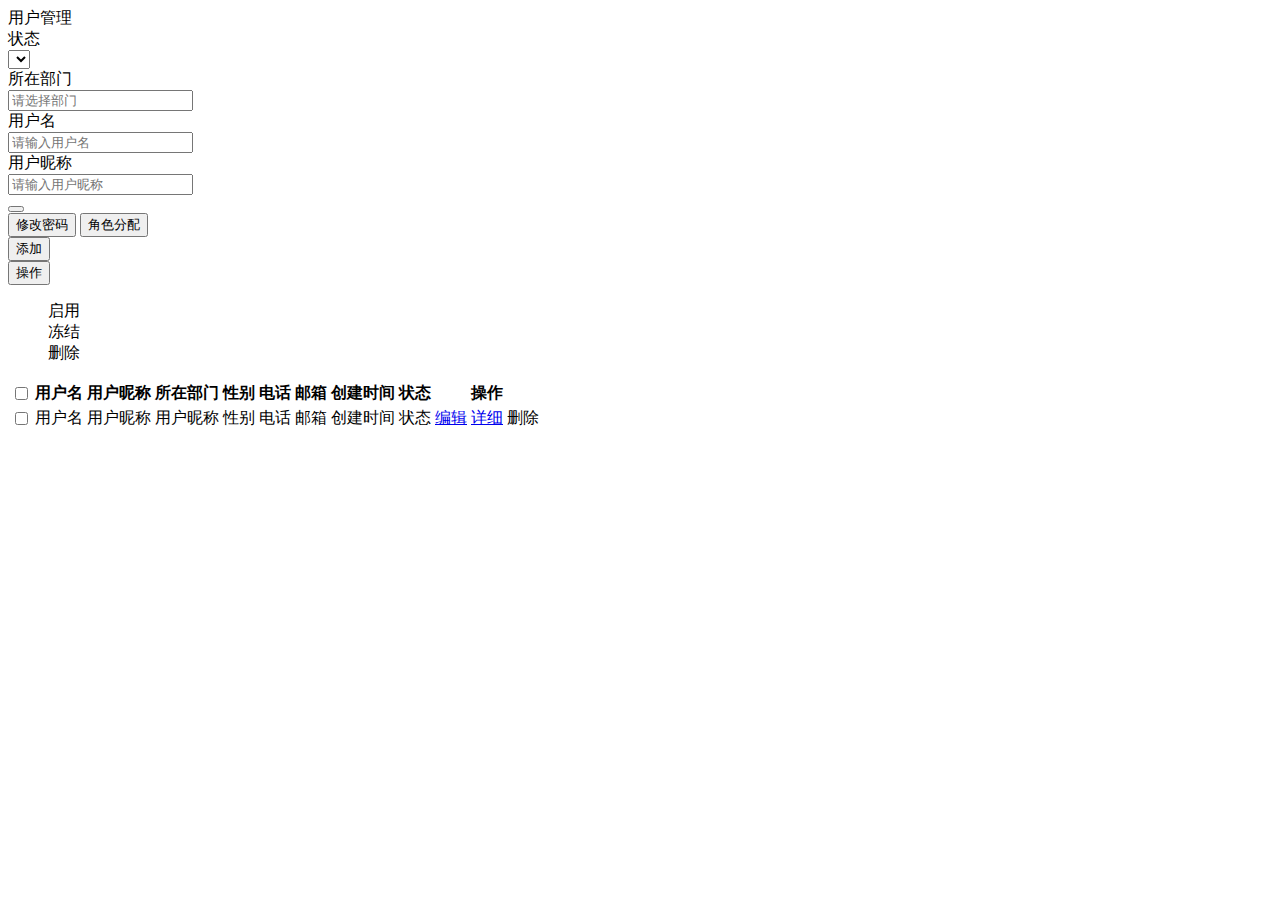
==== sd-core/src/main/resources/templates/system/user/index.html @ ff8b51a6 "更换模板引擎" ====
<!DOCTYPE html>
<html xmlns:th="http://www.thymeleaf.org"
      xmlns:mo="https://gitee.com/aun/Timo"
      xmlns:shiro="http://www.pollix.at/thymeleaf/shiro">
<head th:replace="/common/template :: header(~{::title},~{::link},~{::style})">
    <link rel="stylesheet" th:href="@{/lib/zTree_v3/css/zTreeStyle/zTreeStyle.css}" type="text/css">
</head>
<body class="timo-layout-page">
<div class="layui-card">
    <div class="layui-card-header timo-card-header">
        <span><i class="fa fa-bars"></i> 用户管理</span>
        <i class="layui-icon layui-icon-refresh refresh-btn"></i>
        <a th:href="@{/system/user/export}" shiro:hasPermission="system:user:export"><i class="fa fa-download"></i></a>
    </div>
    <div class="layui-card-body">
        <div class="layui-row timo-card-screen put-row">
            <div class="pull-left layui-form-pane timo-search-box">
                <div class="layui-inline">
                    <label class="layui-form-label">状态</label>
                    <div class="layui-input-block timo-search-status">
                        <select class="timo-search-select" name="status" mo:dict="SEARCH_STATUS"
                                mo-selected="${param.status}"></select>
                    </div>
                </div>
                <div class="layui-inline">
                    <label class="layui-form-label">所在部门</label>
                    <div class="layui-input-block">
                        <input class="layui-input select-tree"
                               th:attr="data-url=@{/system/dept/list}, data-value=${dept?.id}" th:value="${dept?.title}"
                               type="text" name="dept" placeholder="请选择部门">
                    </div>
                </div>
                <div class="layui-inline">
                    <label class="layui-form-label">用户名</label>
                    <div class="layui-input-block">
                        <input type="text" name="username" th:value="${param.username}" placeholder="请输入用户名"
                               autocomplete="off" class="layui-input">
                    </div>
                </div>
                <div class="layui-inline">
                    <label class="layui-form-label">用户昵称</label>
                    <div class="layui-input-block">
                        <input type="text" name="nickname" th:value="${param.nickname}" placeholder="请输入用户昵称"
                               autocomplete="off" class="layui-input">
                    </div>
                </div>
                <div class="layui-inline">
                    <button class="layui-btn timo-search-btn">
                        <i class="fa fa-search"></i>
                    </button>
                </div>
            </div>
            <div class="pull-right screen-btn-group">
                <div class="btn-group-left">
                    <button class="layui-btn open-popup-param" data-title="修改密码" th:attr="data-url=@{/system/user/pwd}"
                            shiro:hasPermission="system:user:pwd" data-size="456,242">
                        <i class="fa fa-refresh"></i> 修改密码
                    </button>
                    <button class="layui-btn open-popup-param" data-type="radio" data-title="角色分配"
                            th:attr="data-url=@{/system/user/role}" shiro:hasPermission="system:user:role"
                            data-size="480,400">
                        <i class="fa fa-user-secret"></i> 角色分配
                    </button>
                </div>
                <div class="btn-group-right">
                    <button class="layui-btn open-popup" data-title="添加用户" th:attr="data-url=@{/system/user/add}"
                            shiro:hasPermission="system:user:add" data-size="auto">
                        <i class="fa fa-plus"></i> 添加
                    </button>
                    <div class="btn-group" shiro:hasPermission="system:user:status">
                        <button class="layui-btn">操作<span class="caret"></span></button>
                        <dl class="layui-nav-child layui-anim layui-anim-upbit">
                            <dd><a class="ajax-status" th:href="@{/system/user/status/ok}">启用</a></dd>
                            <dd><a class="ajax-status" th:href="@{/system/user/status/freezed}">冻结</a></dd>
                            <dd><a class="ajax-status" th:href="@{/system/user/status/delete}">删除</a></dd>
                        </dl>
                    </div>
                </div>
            </div>
        </div>
        <div class="timo-table-wrap">
            <table class="layui-table timo-table">
                <thead>
                <tr>
                    <th class="timo-table-checkbox">
                        <label class="timo-checkbox"><input type="checkbox">
                            <i class="layui-icon layui-icon-ok"></i></label>
                    </th>
                    <th class="sortable" data-field="username">用户名</th>
                    <th class="sortable" data-field="nickname">用户昵称</th>
                    <th class="sortable" data-field="dept">所在部门</th>
                    <th class="sortable" data-field="sex">性别</th>
                    <th class="sortable" data-field="phone">电话</th>
                    <th class="sortable" data-field="email">邮箱</th>
                    <th class="sortable" data-field="createDate">创建时间</th>
                    <th>状态</th>
                    <th>操作</th>
                </tr>
                </thead>
                <tbody>
                <tr th:each="item:${list}">
                    <td><label class="timo-checkbox"><input type="checkbox" th:value="${item.id}">
                        <i class="layui-icon layui-icon-ok"></i></label></td>
                    <td th:text="${item.username}">用户名</td>
                    <td th:text="${item.nickname}">用户昵称</td>
                    <td th:text="${item.dept?.title}">用户昵称</td>
                    <td th:text="${#dicts.keyValue('USER_SEX', item.sex)}">性别</td>
                    <td th:text="${item.phone}">电话</td>
                    <td th:text="${item.email}">邮箱</td>
                    <td th:text="${#dates.format(item.createDate, 'yyyy-MM-dd HH:mm:ss')}">创建时间</td>
                    <td th:text="${#dicts.dataStatus(item.status)}">状态</td>
                    <td>
                        <a class="open-popup" data-title="编辑用户" th:attr="data-url=@{'/system/user/edit/'+${item.id}}"
                           shiro:hasPermission="system:user:edit"
                           data-size="600,570" href="#">编辑</a>
                        <a class="open-popup" data-title="详细信息" th:attr="data-url=@{'/system/user/detail/'+${item.id}}"
                           shiro:hasPermission="system:user:detail"
                           data-size="800,600" href="#">详细</a>
                        <a class="ajax-get" th:attr="data-msg='您是否删除'+${item.nickname}"
                           th:href="@{/system/user/status/delete(ids=${item.id})}"
                           shiro:hasPermission="system:user:status">删除</a>
                    </td>
                </tr>
                </tbody>
            </table>
        </div>
        <div th:replace="/common/fragment :: page"></div>
    </div>
</div>
<script th:replace="/common/template :: script"></script>
<script type="text/javascript" th:src="@{/js/plugins/jquery-2.2.4.min.js}"></script>
<script type="text/javascript" th:src="@{/lib/zTree_v3/js/jquery.ztree.core.min.js}"></script>
<script type="text/javascript" th:src="@{/js/timoTree.js}"></script>
<script type="text/javascript">
    var local = window.localStorage;
    // 树形菜单
    $.fn.selectTree({
        rootTree: '全部',
        onSelected: function (treeNode) {
            local.setItem('deptTitle', treeNode.name);
        }
    });
</script>
</body>
</html>
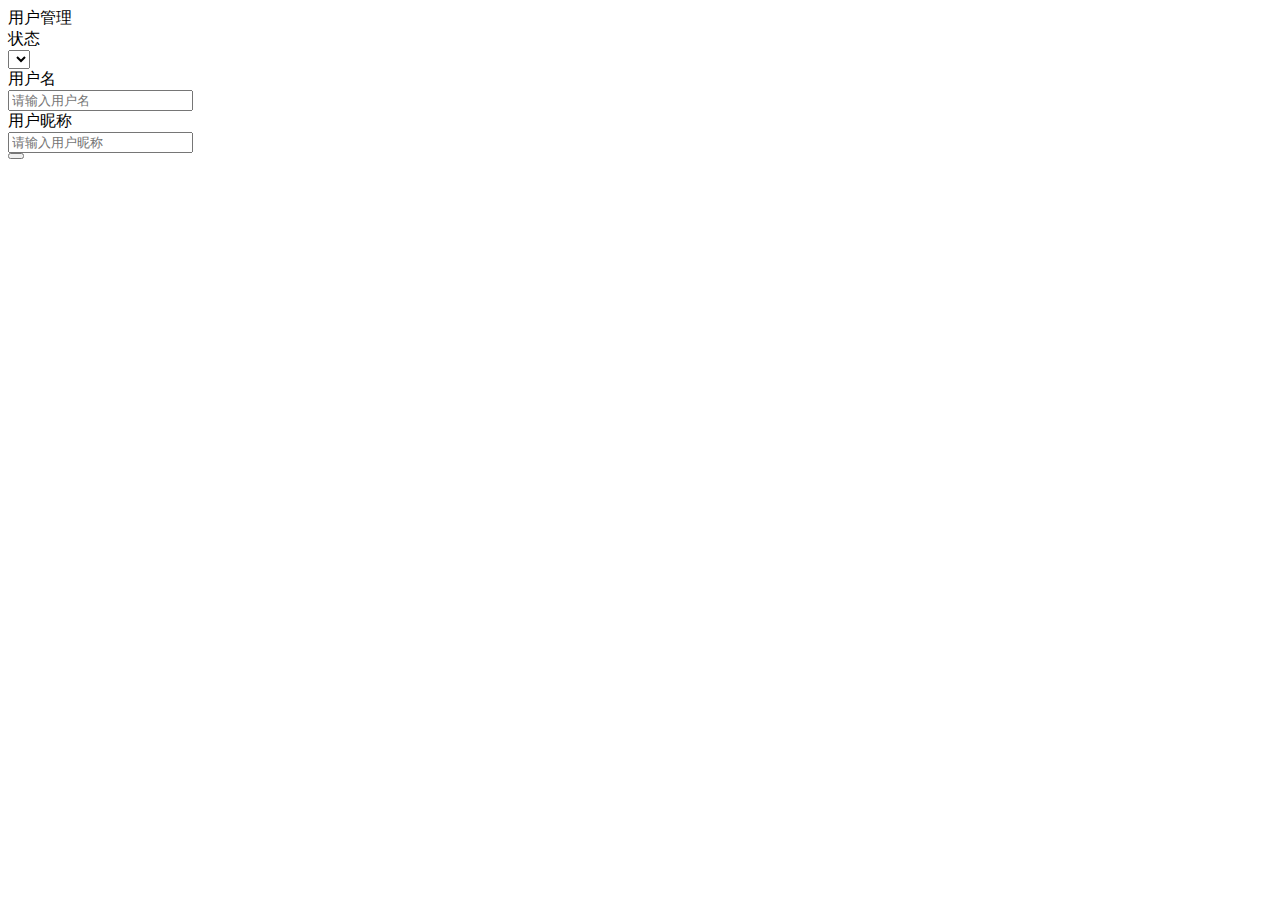
==== commit 8a95bd2f: "layui表格" ====
--- a/sd-core/src/main/resources/templates/system/user/index.html
+++ b/sd-core/src/main/resources/templates/system/user/index.html
@@ -1,7 +1,7 @@
-<!DOCTYPE html>
-<html xmlns:th="http://www.thymeleaf.org"
-      xmlns:mo="https://gitee.com/aun/Timo"
-      xmlns:shiro="http://www.pollix.at/thymeleaf/shiro">
+<!DOCTYPE>
+<html lang="en" xmlns="http://www.w3.org/1999/xhtml"
+      xmlns:th="http://www.thymeleaf.org">
+
 <head th:replace="/common/template :: header(~{::title},~{::link},~{::style})">
     <link rel="stylesheet" th:href="@{/lib/zTree_v3/css/zTreeStyle/zTreeStyle.css}" type="text/css">
 </head>
@@ -10,7 +10,6 @@
     <div class="layui-card-header timo-card-header">
         <span><i class="fa fa-bars"></i> 用户管理</span>
         <i class="layui-icon layui-icon-refresh refresh-btn"></i>
-        <a th:href="@{/system/user/export}" shiro:hasPermission="system:user:export"><i class="fa fa-download"></i></a>
     </div>
     <div class="layui-card-body">
         <div class="layui-row timo-card-screen put-row">
@@ -22,14 +21,7 @@
                                 mo-selected="${param.status}"></select>
                     </div>
                 </div>
-                <div class="layui-inline">
-                    <label class="layui-form-label">所在部门</label>
-                    <div class="layui-input-block">
-                        <input class="layui-input select-tree"
-                               th:attr="data-url=@{/system/dept/list}, data-value=${dept?.id}" th:value="${dept?.title}"
-                               type="text" name="dept" placeholder="请选择部门">
-                    </div>
-                </div>
+
                 <div class="layui-inline">
                     <label class="layui-form-label">用户名</label>
                     <div class="layui-input-block">
@@ -51,95 +43,71 @@
                 </div>
             </div>
             <div class="pull-right screen-btn-group">
-                <div class="btn-group-left">
-                    <button class="layui-btn open-popup-param" data-title="修改密码" th:attr="data-url=@{/system/user/pwd}"
-                            shiro:hasPermission="system:user:pwd" data-size="456,242">
-                        <i class="fa fa-refresh"></i> 修改密码
-                    </button>
-                    <button class="layui-btn open-popup-param" data-type="radio" data-title="角色分配"
-                            th:attr="data-url=@{/system/user/role}" shiro:hasPermission="system:user:role"
-                            data-size="480,400">
-                        <i class="fa fa-user-secret"></i> 角色分配
-                    </button>
-                </div>
-                <div class="btn-group-right">
-                    <button class="layui-btn open-popup" data-title="添加用户" th:attr="data-url=@{/system/user/add}"
-                            shiro:hasPermission="system:user:add" data-size="auto">
-                        <i class="fa fa-plus"></i> 添加
-                    </button>
-                    <div class="btn-group" shiro:hasPermission="system:user:status">
-                        <button class="layui-btn">操作<span class="caret"></span></button>
-                        <dl class="layui-nav-child layui-anim layui-anim-upbit">
-                            <dd><a class="ajax-status" th:href="@{/system/user/status/ok}">启用</a></dd>
-                            <dd><a class="ajax-status" th:href="@{/system/user/status/freezed}">冻结</a></dd>
-                            <dd><a class="ajax-status" th:href="@{/system/user/status/delete}">删除</a></dd>
-                        </dl>
-                    </div>
-                </div>
+
             </div>
         </div>
         <div class="timo-table-wrap">
-            <table class="layui-table timo-table">
-                <thead>
-                <tr>
-                    <th class="timo-table-checkbox">
-                        <label class="timo-checkbox"><input type="checkbox">
-                            <i class="layui-icon layui-icon-ok"></i></label>
-                    </th>
-                    <th class="sortable" data-field="username">用户名</th>
-                    <th class="sortable" data-field="nickname">用户昵称</th>
-                    <th class="sortable" data-field="dept">所在部门</th>
-                    <th class="sortable" data-field="sex">性别</th>
-                    <th class="sortable" data-field="phone">电话</th>
-                    <th class="sortable" data-field="email">邮箱</th>
-                    <th class="sortable" data-field="createDate">创建时间</th>
-                    <th>状态</th>
-                    <th>操作</th>
-                </tr>
-                </thead>
-                <tbody>
-                <tr th:each="item:${list}">
-                    <td><label class="timo-checkbox"><input type="checkbox" th:value="${item.id}">
-                        <i class="layui-icon layui-icon-ok"></i></label></td>
-                    <td th:text="${item.username}">用户名</td>
-                    <td th:text="${item.nickname}">用户昵称</td>
-                    <td th:text="${item.dept?.title}">用户昵称</td>
-                    <td th:text="${#dicts.keyValue('USER_SEX', item.sex)}">性别</td>
-                    <td th:text="${item.phone}">电话</td>
-                    <td th:text="${item.email}">邮箱</td>
-                    <td th:text="${#dates.format(item.createDate, 'yyyy-MM-dd HH:mm:ss')}">创建时间</td>
-                    <td th:text="${#dicts.dataStatus(item.status)}">状态</td>
-                    <td>
-                        <a class="open-popup" data-title="编辑用户" th:attr="data-url=@{'/system/user/edit/'+${item.id}}"
-                           shiro:hasPermission="system:user:edit"
-                           data-size="600,570" href="#">编辑</a>
-                        <a class="open-popup" data-title="详细信息" th:attr="data-url=@{'/system/user/detail/'+${item.id}}"
-                           shiro:hasPermission="system:user:detail"
-                           data-size="800,600" href="#">详细</a>
-                        <a class="ajax-get" th:attr="data-msg='您是否删除'+${item.nickname}"
-                           th:href="@{/system/user/status/delete(ids=${item.id})}"
-                           shiro:hasPermission="system:user:status">删除</a>
-                    </td>
-                </tr>
-                </tbody>
-            </table>
+            <table id="user-list-table" class="layui-hide"></table>
         </div>
-        <div th:replace="/common/fragment :: page"></div>
+
     </div>
 </div>
-<script th:replace="/common/template :: script"></script>
+
 <script type="text/javascript" th:src="@{/js/plugins/jquery-2.2.4.min.js}"></script>
 <script type="text/javascript" th:src="@{/lib/zTree_v3/js/jquery.ztree.core.min.js}"></script>
 <script type="text/javascript" th:src="@{/js/timoTree.js}"></script>
+<script th:replace="/common/template :: script"></script>
 <script type="text/javascript">
-    var local = window.localStorage;
-    // 树形菜单
-    $.fn.selectTree({
-        rootTree: '全部',
-        onSelected: function (treeNode) {
-            local.setItem('deptTitle', treeNode.name);
-        }
+    layui.use('table', function(){
+        var table = layui.table;
+
+        table.render({
+            elem: '#user-list-table',
+            request: {
+                pageName: 'pageNum', //页码的参数名称，默认：page
+                limitName: 'pageSize' //每页数据量的参数名，默认：limit
+            },
+            url:'/user-info/list',
+            method: "POST" ,
+            contentType : "application/json;charset=UTF-8",
+            data :function(param){
+                param.pageNum = 1;
+                return JSON.stringify(param);
+            },
+            cellMinWidth: 80 ,//全局定义常规单元格的最小宽度，layui 2.2.1 新增
+            cols: [
+                [
+                    {field:'userId', width:120, title: 'ID', sort: true},
+                    {field:'userName', width:120, title: '用户名', sort: true},
+                    {field:'userName', width:120, title: '用户昵称'},
+                    {field:'city', width:260, title: '城市'},
+                    {field:'sex', title: '性别' },
+                    {field:'phone', title: '电话' },
+                    {field:'email', title: '邮箱' },
+                    {field:'createTime', title: '创建时间'}
+                ]
+            ],
+            page: true,
+            response: {
+                statusCode: 200 //重新规定成功的状态码为 200，table 组件默认为 0
+            },
+            parseData: function(res) { //将原始数据解析成 table 组件所规定的数据
+                return {
+                    "code": res.code, //解析接口状态
+                    "msg": res.errorMsg, //解析提示文本
+                    "count": res.body.total, //解析数据长度
+                    "data": res.body.list //解析数据列表
+                };
+            }
+        });
+
+        //监听行单击事件（双击事件为：rowDouble）
+        table.on('row(user-list-table)', function(obj){
+            //标注选中样式
+            obj.tr.addClass('layui-table-click').siblings().removeClass('layui-table-click');
+        });
     });
+
 </script>
 </body>
 </html>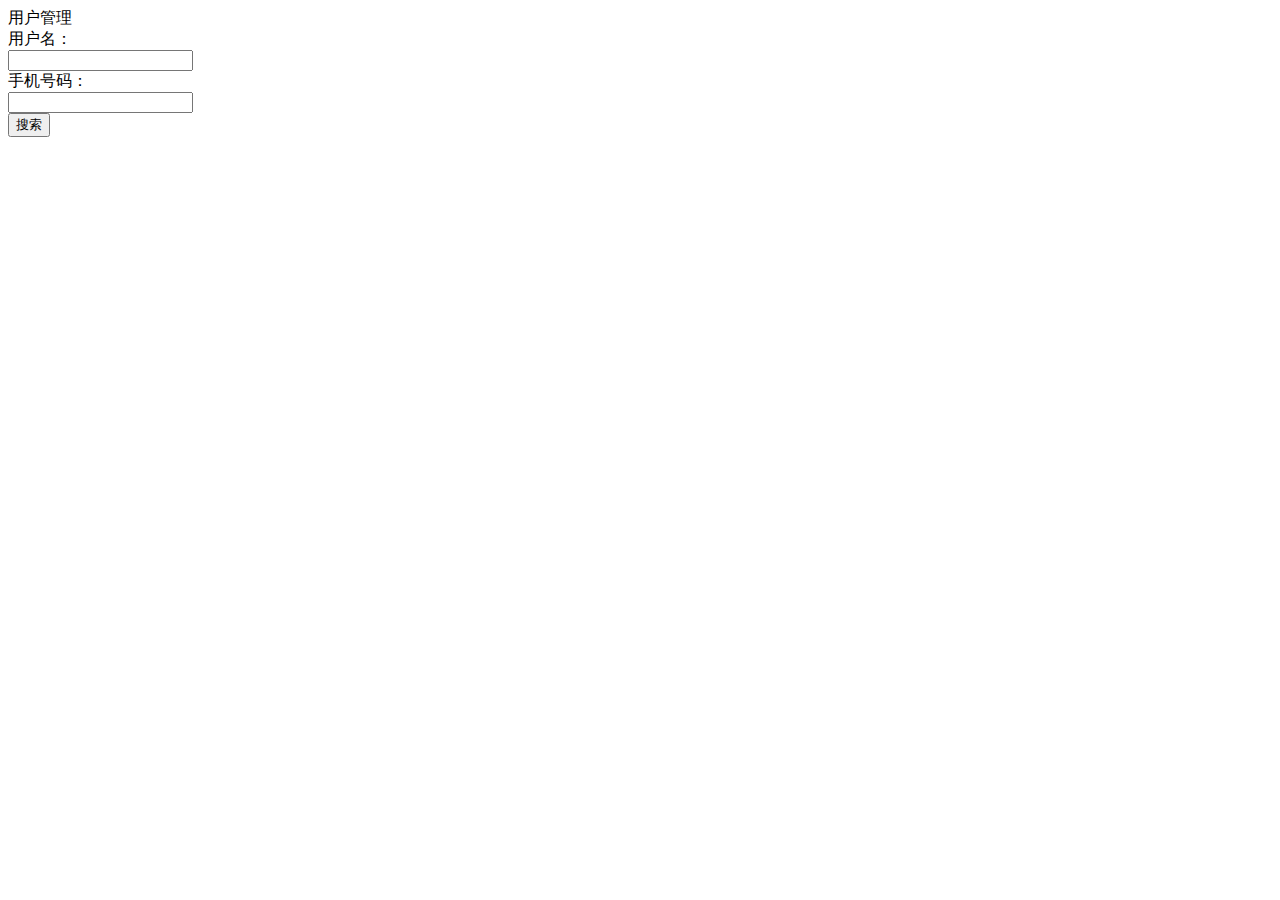
==== commit 3529b87e: "用户页面" ====
--- a/sd-core/src/main/resources/templates/system/user/index.html
+++ b/sd-core/src/main/resources/templates/system/user/index.html
@@ -11,45 +11,21 @@
         <span><i class="fa fa-bars"></i> 用户管理</span>
         <i class="layui-icon layui-icon-refresh refresh-btn"></i>
     </div>
+
     <div class="layui-card-body">
-        <div class="layui-row timo-card-screen put-row">
-            <div class="pull-left layui-form-pane timo-search-box">
-                <div class="layui-inline">
-                    <label class="layui-form-label">状态</label>
-                    <div class="layui-input-block timo-search-status">
-                        <select class="timo-search-select" name="status" mo:dict="SEARCH_STATUS"
-                                mo-selected="${param.status}"></select>
-                    </div>
-                </div>
-
-                <div class="layui-inline">
-                    <label class="layui-form-label">用户名</label>
-                    <div class="layui-input-block">
-                        <input type="text" name="username" th:value="${param.username}" placeholder="请输入用户名"
-                               autocomplete="off" class="layui-input">
-                    </div>
-                </div>
-                <div class="layui-inline">
-                    <label class="layui-form-label">用户昵称</label>
-                    <div class="layui-input-block">
-                        <input type="text" name="nickname" th:value="${param.nickname}" placeholder="请输入用户昵称"
-                               autocomplete="off" class="layui-input">
-                    </div>
-                </div>
-                <div class="layui-inline">
-                    <button class="layui-btn timo-search-btn">
-                        <i class="fa fa-search"></i>
-                    </button>
-                </div>
+        <div class="userSearchTable">
+            用户名：
+            <div class="layui-inline">
+                <input class="layui-input" name="userName" id="userName" autocomplete="off">
             </div>
-            <div class="pull-right screen-btn-group">
-
+            手机号码：
+            <div class="layui-inline">
+                <input class="layui-input" name="userName" id="phone" autocomplete="off">
             </div>
-        </div>
-        <div class="timo-table-wrap">
-            <table id="user-list-table" class="layui-hide"></table>
+            <button id="do_search" class="layui-btn" data-type="reload">搜索</button>
         </div>
 
+        <table id="user-list-table" class="layui-hide" lay-filter="userTable"></table>
     </div>
 </div>
 
@@ -57,12 +33,20 @@
 <script type="text/javascript" th:src="@{/lib/zTree_v3/js/jquery.ztree.core.min.js}"></script>
 <script type="text/javascript" th:src="@{/js/timoTree.js}"></script>
 <script th:replace="/common/template :: script"></script>
+
+<script type="text/html" id="barDemo">
+    <a class="layui-btn layui-btn-primary layui-btn-xs" lay-event="detail">查看</a>
+    <a class="layui-btn layui-btn-xs" lay-event="edit">编辑</a>
+    <a class="layui-btn layui-btn-danger layui-btn-xs" lay-event="del">删除</a>
+</script>
+
 <script type="text/javascript">
     layui.use('table', function(){
         var table = layui.table;
 
         table.render({
             elem: '#user-list-table',
+            id: 'userTable',
             request: {
                 pageName: 'pageNum', //页码的参数名称，默认：page
                 limitName: 'pageSize' //每页数据量的参数名，默认：limit
@@ -79,12 +63,14 @@
                 [
                     {field:'userId', width:120, title: 'ID', sort: true},
                     {field:'userName', width:120, title: '用户名', sort: true},
-                    {field:'userName', width:120, title: '用户昵称'},
+                    {field:'idName', width:120, title: '姓名'},
+                    {field:'phone', title: '电话' },
+                    {field:'sex', title: '性别' },
+                    {field:'idNo', title: '证件号码' },
                     {field:'city', width:260, title: '城市'},
-                    {field:'sex', title: '性别' },
-                    {field:'phone', title: '电话' },
                     {field:'email', title: '邮箱' },
-                    {field:'createTime', title: '创建时间'}
+                    {field:'createTime', title: '创建时间'},
+                    {fixed: 'right', width: 165, align:'center', toolbar: '#barDemo'}
                 ]
             ],
             page: true,
@@ -98,6 +84,9 @@
                     "count": res.body.total, //解析数据长度
                     "data": res.body.list //解析数据列表
                 };
+            },
+            done: function (res, curr, count) {
+                $('th').css({'background-color': '#ffffff', 'color': '#009688','font-weight':'bold','font-size':'16px'})
             }
         });
 
@@ -106,6 +95,39 @@
             //标注选中样式
             obj.tr.addClass('layui-table-click').siblings().removeClass('layui-table-click');
         });
+
+
+
+        $('#do_search').on('click', function () {
+
+            var userName = $('#userName').val();
+            var phone = $('#phone').val();
+
+            table.reload('userTable', {
+                method: 'post',
+                where: {
+                    'userName': userName,
+                    'phone':phone
+                },
+                page: {
+                    curr: 1
+                }
+            });
+        });
+
+
+
+
+
+
+
+
+
+
+
+
+
+
     });
 
 </script>
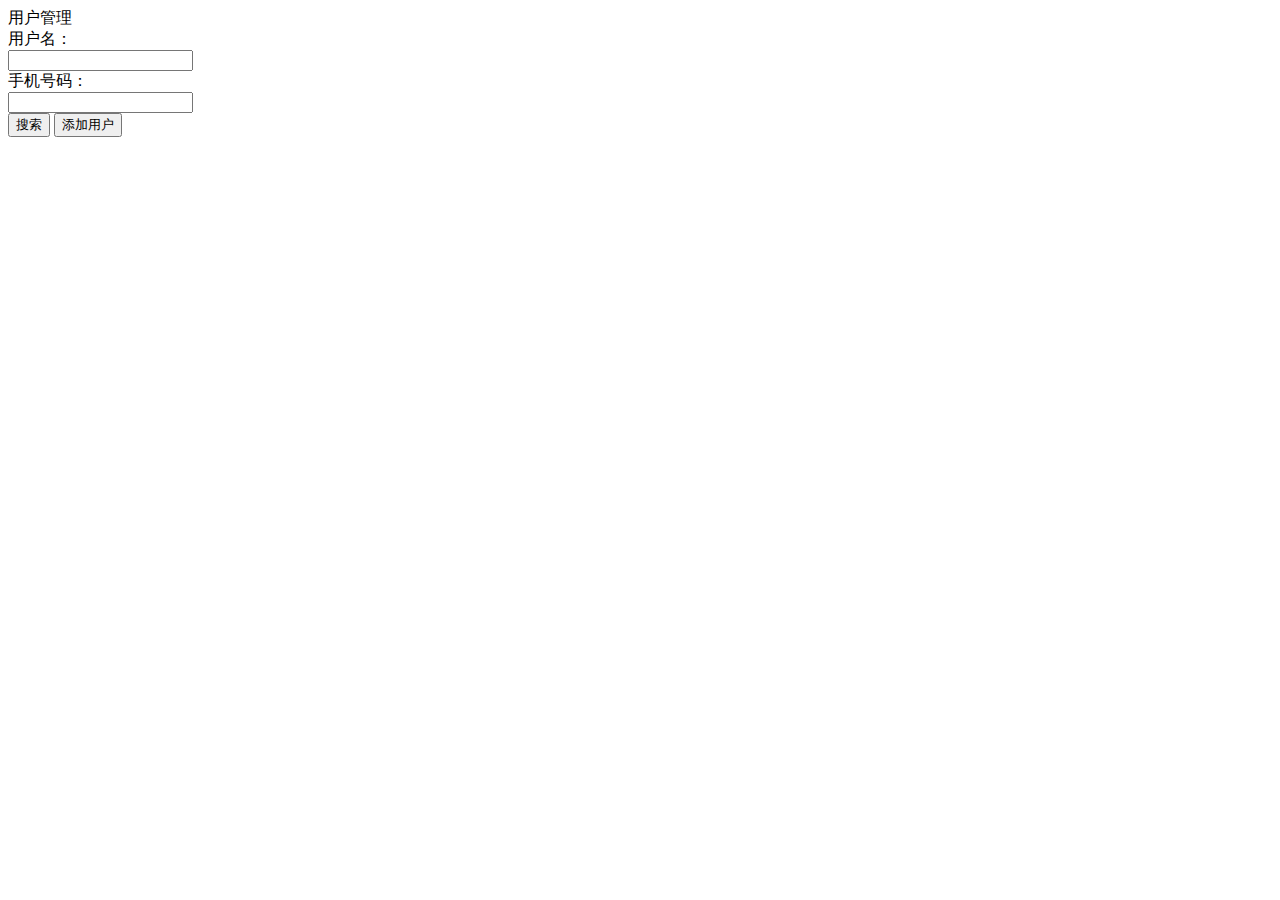
==== commit dbe45c3d: "用户页面添加" ====
--- a/sd-core/src/main/resources/templates/system/user/index.html
+++ b/sd-core/src/main/resources/templates/system/user/index.html
@@ -23,6 +23,11 @@
                 <input class="layui-input" name="userName" id="phone" autocomplete="off">
             </div>
             <button id="do_search" class="layui-btn" data-type="reload">搜索</button>
+
+            <button class="layui-btn open-popup popup-add" data-title="添加菜单" th:attr="data-url=@{/system/user-add}">
+                <i class="fa fa-plus"></i>
+                添加用户
+            </button>
         </div>
 
         <table id="user-list-table" class="layui-hide" lay-filter="userTable"></table>
@@ -37,7 +42,6 @@
 <script type="text/html" id="barDemo">
     <a class="layui-btn layui-btn-primary layui-btn-xs" lay-event="detail">查看</a>
     <a class="layui-btn layui-btn-xs" lay-event="edit">编辑</a>
-    <a class="layui-btn layui-btn-danger layui-btn-xs" lay-event="del">删除</a>
 </script>
 
 <script type="text/javascript">
@@ -59,9 +63,10 @@
                 return JSON.stringify(param);
             },
             cellMinWidth: 80 ,//全局定义常规单元格的最小宽度，layui 2.2.1 新增
+            //toolbar: true,
             cols: [
                 [
-                    {field:'userId', width:120, title: 'ID', sort: true},
+                    {field:'userId', width:120, title: 'ID', fixed: 'left', sort: true},
                     {field:'userName', width:120, title: '用户名', sort: true},
                     {field:'idName', width:120, title: '姓名'},
                     {field:'phone', title: '电话' },
@@ -70,7 +75,7 @@
                     {field:'city', width:260, title: '城市'},
                     {field:'email', title: '邮箱' },
                     {field:'createTime', title: '创建时间'},
-                    {fixed: 'right', width: 165, align:'center', toolbar: '#barDemo'}
+                    {fixed: 'right', title:'操作', width: 165, align:'center', toolbar: '#barDemo'}
                 ]
             ],
             page: true,
@@ -94,6 +99,49 @@
         table.on('row(user-list-table)', function(obj){
             //标注选中样式
             obj.tr.addClass('layui-table-click').siblings().removeClass('layui-table-click');
+        });
+
+        table.on('toolbar(userTable)', function(obj){
+            var checkStatus = table.checkStatus(obj.config.id)
+                ,data = checkStatus.data; //获取选中的数据
+            switch(obj.event){
+                case 'add':
+                    layer.msg('添加');
+                    break;
+                case 'update':
+                    if(data.length === 0){
+                        layer.msg('请选择一行');
+                    } else if(data.length > 1){
+                        layer.msg('只能同时编辑一个');
+                    } else {
+                        layer.alert('编辑 [id]：'+ checkStatus.data[0].id);
+                    }
+                    break;
+                case 'delete':
+                    if(data.length === 0){
+                        layer.msg('请选择一行');
+                    } else {
+                        layer.msg('删除');
+                    }
+                    break;
+            };
+        });
+
+        //监听行工具事件
+        table.on('tool(userTable)', function(obj){ //注：tool 是工具条事件名，test 是 table 原始容器的属性 lay-filter="对应的值"
+            var data = obj.data //获得当前行数据
+                ,layEvent = obj.event; //获得 lay-event 对应的值
+            if(layEvent === 'detail'){
+                layer.msg('查看操作');
+            } else if(layEvent === 'del'){
+                layer.confirm('真的删除行么', function(index){
+                    obj.del(); //删除对应行（tr）的DOM结构
+                    layer.close(index);
+                    //向服务端发送删除指令
+                });
+            } else if(layEvent === 'edit'){
+                layer.msg('编辑操作');
+            }
         });
 
 
